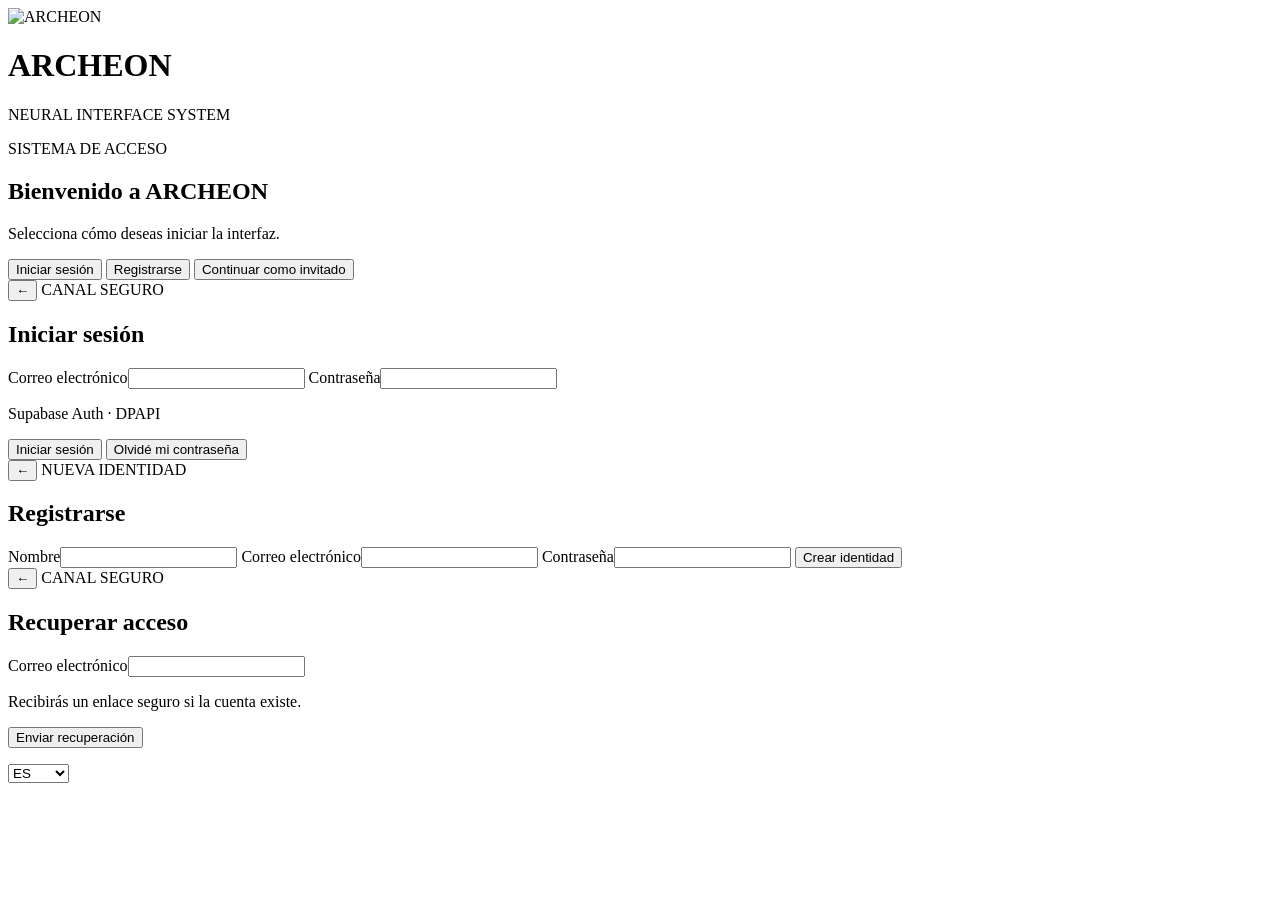
==== src/archeon/ui/index.html @ e4abab4e "feat(sync): add on-demand Supabase settings synchronization" ====
<!doctype html>
<html lang="es">
<head>
  <meta charset="utf-8">
  <meta name="viewport" content="width=device-width,initial-scale=1">
  <title>ARCHEON</title>
  <link rel="stylesheet" href="/styles.css">
</head>
<body class="state-idle auth-active">
  <div class="background-curtain" aria-hidden="true"></div>
  <video id="background-video" class="background-video" muted loop playsinline preload="metadata" hidden></video>

  <main id="auth-shell" class="auth-shell">
    <div class="auth-brand">
      <img src="/logo_asitente.png" alt="ARCHEON">
      <div><h1>ARCHEON</h1><p>NEURAL INTERFACE SYSTEM</p></div>
    </div>
    <section class="access-card" aria-live="polite">
      <div class="access-line"></div>
      <div id="auth-welcome" class="auth-view active">
        <span class="eyebrow" data-i18n="access.system">SISTEMA DE ACCESO</span>
        <h2 data-i18n="access.welcome">Bienvenido a ARCHEON</h2>
        <p class="muted" data-i18n="access.choose">Selecciona cómo deseas iniciar la interfaz.</p>
        <button class="primary" data-auth-view="login" data-i18n="access.login">Iniciar sesión</button>
        <button class="outline" data-auth-view="register" data-i18n="access.register">Registrarse</button>
        <button id="guest-button" class="ghost-action" data-i18n="access.guest">Continuar como invitado</button>
      </div>

      <form id="auth-login" class="auth-view">
        <button class="back" type="button" data-auth-view="welcome" aria-label="Volver">←</button>
        <span class="eyebrow" data-i18n="login.channel">CANAL SEGURO</span>
        <h2 data-i18n="access.login">Iniciar sesión</h2>
        <label><span data-i18n="field.email">Correo electrónico</span><input id="login-email" type="email" autocomplete="username" required></label>
        <label><span data-i18n="field.password">Contraseña</span><input id="login-password" type="password" autocomplete="current-password" required minlength="8"></label>
        <p class="provider-note"><span data-i18n="auth.dev_provider">Supabase Auth</span> · DPAPI</p>
        <button class="primary" type="submit" data-i18n="access.login">Iniciar sesión</button>
        <button class="ghost-action" type="button" data-auth-view="forgot" data-i18n="auth.forgot">Olvidé mi contraseña</button>
      </form>

      <form id="auth-register" class="auth-view">
        <button class="back" type="button" data-auth-view="welcome" aria-label="Volver">←</button>
        <span class="eyebrow" data-i18n="register.identity">NUEVA IDENTIDAD</span>
        <h2 data-i18n="access.register">Registrarse</h2>
        <label><span data-i18n="field.name">Nombre</span><input id="register-name" autocomplete="name" required maxlength="40"></label>
        <label><span data-i18n="field.email">Correo electrónico</span><input id="register-email" type="email" autocomplete="username" required></label>
        <label><span data-i18n="field.password">Contraseña</span><input id="register-password" type="password" autocomplete="new-password" required minlength="10"></label>
        <button class="primary" type="submit" data-i18n="register.create">Crear identidad</button>
      </form>
      <form id="auth-forgot" class="auth-view">
        <button class="back" type="button" data-auth-view="login" aria-label="Volver">←</button>
        <span class="eyebrow" data-i18n="login.channel">CANAL SEGURO</span>
        <h2 data-i18n="auth.recover">Recuperar acceso</h2>
        <label><span data-i18n="field.email">Correo electrónico</span><input id="forgot-email" type="email" autocomplete="email" required></label>
        <p class="provider-note" data-i18n="auth.recover_note">Recibirás un enlace seguro si la cuenta existe.</p>
        <button class="primary" type="submit" data-i18n="auth.send_recovery">Enviar recuperación</button>
      </form>
      <p id="auth-message" class="auth-message" role="status"></p>
      <select id="language-select" class="language-select" aria-label="Idioma">
        <option value="es">ES</option><option value="en">EN</option><option value="pt">PT</option><option value="fr">FR</option>
        <option value="de">DE</option><option value="it">IT</option><option value="zh">中文</option><option value="ja">日本語</option>
        <option value="ko">한국어</option><option value="ru">РУ</option><option value="ar">العربية</option><option value="hi">हिन्दी</option>
      </select>
    </section>
  </main>

  <main id="app-shell" class="app-shell" hidden>
    <header class="clock-widget"><time id="clock-time">--:--</time><span id="clock-date">---</span></header>
    <div class="top-actions">
      <span id="session-badge" class="session-badge"></span>
      <button id="ghost-button" class="icon-button" type="button" data-i18n-aria="action.ghost" aria-label="Modo Fantasma">◉</button>
      <button id="menu-button" class="icon-button" type="button" aria-label="Menú">☰</button>
    </div>

    <aside id="sidebar" class="sidebar">
      <button id="close-menu" class="close-button" aria-label="Cerrar">×</button>
      <div class="profile"><div class="profile-icon">A</div><strong id="profile-name">ARCHEON</strong><span id="profile-email"></span></div>
      <button id="voice-settings-open" class="menu-item" data-i18n="menu.voice">🎙 Voz y micrófono</button>
      <button id="music-open" class="menu-item" data-i18n="menu.music">♫ Reproductor local</button>
      <button id="launcher-open" class="menu-item">▦ Launcher</button>
      <button id="account-open" class="menu-item" data-i18n="menu.account">Cuenta y seguridad</button>
      <button id="settings-open" class="menu-item" data-i18n="menu.settings">⚙ Configuración</button>
      <button id="logout-button" class="menu-item logout" data-i18n="menu.logout">Cerrar sesión</button>
    </aside>

    <section class="visualizer" aria-label="Estado de ARCHEON">
      <div class="ring r1"></div><div class="ring r2"></div><div class="ring r3"></div>
      <div class="core"><img id="core-art" src="/logo_asitente.png" alt="Orbe ARCHEON"></div>
      <div class="amplitude" aria-hidden="true"><i></i><i></i><i></i><i></i><i></i></div>
    </section>

    <section class="status-container">
      <p id="assistant-state">IDLE</p>
      <span id="assistant-detail" data-i18n="state.ready">Sistema local preparado</span>
      <button id="voice-button" class="voice-button" disabled><span>◉</span><span data-i18n="voice.experimental">VOZ · EXPERIMENTAL (BACKEND PENDIENTE)</span></button>
    </section>

    <section class="command-console">
      <form id="command-form"><input id="command-input" maxlength="2000" autocomplete="off" data-i18n-placeholder="command.placeholder" placeholder="Escribe una orden local"><button data-i18n="command.run">Ejecutar</button></form>
      <pre id="result" aria-live="polite"></pre>
    </section>

    <dialog id="voice-settings" class="settings-dialog">
      <form id="voice-settings-form" method="dialog">
        <header><div><span class="eyebrow" data-i18n="voice.settings.eyebrow">SISTEMA DE VOZ</span><h2 data-i18n="voice.settings.title">Audio y voz</h2></div><button id="voice-settings-close" type="button" aria-label="Cerrar">×</button></header>
        <label><span data-i18n="voice.settings.profile">Perfil</span><select id="voice-profile"></select></label>
        <label><span data-i18n="voice.settings.microphone">Micrófono WASAPI compartido</span><select id="voice-input"></select></label>
        <label><span data-i18n="voice.settings.tts_voice">Voz de respuesta</span><select id="voice-tts"></select></label>
        <label><span data-i18n="voice.settings.output">Salida TTS</span><select id="voice-output"></select></label>
        <label><span data-i18n="voice.settings.rate">Velocidad</span><input id="voice-rate" type="range" min="-10" max="10" value="0"></label>
        <label><span data-i18n="voice.settings.volume">Volumen</span><input id="voice-volume" type="range" min="0" max="100" value="100"></label>
        <label class="check-row"><input id="voice-barge" type="checkbox"><span data-i18n="voice.settings.barge">Permitir interrupción mientras habla</span></label>
        <p id="voice-model-detail" class="provider-note"></p>
        <button id="voice-settings-preview" class="outline" type="button" data-i18n="voice.settings.preview">Probar voz</button>
        <button id="voice-settings-save" class="primary" type="button" data-i18n="voice.settings.save">Guardar configuración</button>
      </form>
    </dialog>

    <dialog id="account-dialog" class="settings-dialog settings-main">
      <form method="dialog">
        <header><div><span class="eyebrow">SUPABASE AUTH</span><h2 data-i18n="account.title">Cuenta y seguridad</h2></div><button id="account-close" type="button" aria-label="Cerrar">×</button></header>
        <p id="account-current-email" class="provider-note"></p>
        <div class="settings-grid">
          <label><span data-i18n="account.new_email">Nuevo correo</span><input id="account-email" type="email" autocomplete="email"></label>
          <button id="account-change-email" class="outline" type="button" data-i18n="account.change_email">Cambiar correo</button>
          <label><span data-i18n="account.security_code">Código de seguridad</span><input id="account-nonce" inputmode="numeric" autocomplete="one-time-code" maxlength="10"></label>
          <button id="account-send-nonce" class="outline" type="button" data-i18n="account.send_code">Enviar código</button>
          <label><span data-i18n="account.new_password">Nueva contraseña</span><input id="account-password" type="password" autocomplete="new-password" minlength="10"></label>
          <button id="account-change-password" class="outline" type="button" data-i18n="account.change_password">Cambiar contraseña</button>
        </div>
        <p class="provider-note" data-i18n="account.dpapi_note">La sesión se cifra con DPAPI para este usuario de Windows. La contraseña no se almacena.</p>
        <button id="account-logout-others" class="ghost-action" type="button" data-i18n="account.logout_others">Cerrar otras sesiones</button>
        <section class="mfa-panel">
          <strong data-i18n="account.mfa">MFA / 2FA</strong>
          <p id="mfa-status" class="provider-note"></p>
          <button id="mfa-enroll" class="outline" type="button" data-i18n="account.mfa_enroll">Configurar aplicación autenticadora</button>
          <img id="mfa-qr" hidden alt="Código QR MFA">
          <code id="mfa-secret"></code>
          <div class="mfa-verify" hidden><input id="mfa-code" inputmode="numeric" autocomplete="one-time-code" maxlength="8" placeholder="000000"><button id="mfa-verify" class="primary" type="button" data-i18n="account.mfa_verify">Activar 2FA</button></div>
        </section>
        <details><summary data-i18n="account.danger">Zona de peligro</summary><label><span data-i18n="account.delete_confirm">Escribe DELETE para eliminar la cuenta</span><input id="account-delete-confirm" autocomplete="off"></label><button id="account-delete" class="menu-item logout" type="button" data-i18n="account.delete">Eliminar cuenta permanentemente</button></details>
        <p id="account-message" class="auth-message" role="status"></p>
      </form>
    </dialog>

    <dialog id="launcher-dialog" class="settings-dialog launcher-dialog">
      <form method="dialog"><header><div><span class="eyebrow">LAUNCHER</span><h2>Apps y juegos</h2></div><button id="launcher-close" type="button" aria-label="Cerrar">×</button></header>
        <div class="launcher-tabs"><button type="button" data-launcher-category="all">Todo</button><button type="button" data-launcher-category="app">Apps</button><button type="button" data-launcher-category="game">Juegos</button><button type="button" data-launcher-category="favorites">Favoritos</button><button type="button" data-launcher-category="recent">Recientes</button></div>
        <input id="launcher-search" type="search" placeholder="Buscar sin volver a escanear">
        <div id="launcher-list" class="launcher-list"></div><p id="launcher-message" class="auth-message"></p>
      </form>
    </dialog>

    <dialog id="settings-dialog" class="settings-dialog settings-main">
      <form method="dialog">
        <header><div><span class="eyebrow" data-i18n="settings.eyebrow">PREFERENCIAS</span><h2 data-i18n="settings.title">Configuración</h2></div><button id="settings-close" type="button" aria-label="Cerrar">×</button></header>
        <div class="settings-grid">
          <label><span data-i18n="settings.interface_language">Idioma de la interfaz</span><select id="settings-interface-language"></select></label>
          <label><span data-i18n="settings.conversation_language">Idioma de conversación</span><select id="settings-conversation-language"></select></label>
          <label><span data-i18n="settings.theme">Tema</span><select id="settings-theme"><option value="system">Sistema</option><option value="dark">Oscuro</option><option value="light">Claro</option></select></label>
          <label><span data-i18n="settings.wake_name">Nombre de activación</span><input id="settings-wake-name" maxlength="24"></label>
          <label><span>Fondo</span><select id="settings-background-type"><option value="default">Predeterminado</option><option value="image">Imagen</option><option value="video">Video</option></select></label>
          <label><span>Ajuste del fondo</span><select id="settings-background-fit"><option value="cover">Cubrir</option><option value="contain">Contener</option><option value="fill">Estirar</option></select></label>
          <label><span>Desenfoque</span><input id="settings-background-blur" type="range" min="0" max="30"></label>
          <label><span>Opacidad</span><input id="settings-background-opacity" type="range" min="10" max="100"></label>
          <label><span>Escala UI</span><input id="settings-ui-scale" type="range" min="80" max="130"></label>
          <label><span>Escala de texto</span><input id="settings-text-scale" type="range" min="80" max="150"></label>
        </div>
        <div class="settings-actions"><button id="settings-choose-image" class="outline" type="button">Elegir imagen</button><button id="settings-choose-video" class="outline" type="button">Elegir video</button><button id="settings-choose-logo" class="outline" type="button">Elegir logo</button><button id="settings-clear-visuals" class="ghost-action" type="button">Restablecer visuales</button></div>
        <label class="check-row"><input id="settings-context-language" type="checkbox"><span data-i18n="settings.context_language">Responder según el idioma del contexto</span></label>
        <label class="check-row"><input id="settings-wake-enabled" type="checkbox"><span data-i18n="settings.wake_enabled">Activación local por voz</span></label>
        <label class="check-row"><input id="settings-startup-sound" type="checkbox"><span data-i18n="settings.startup_sound">Sonido al iniciar</span></label>
        <label class="check-row"><input id="settings-reduced-motion" type="checkbox"><span>Reducir movimiento</span></label>
        <label class="check-row"><input id="settings-high-contrast" type="checkbox"><span>Alto contraste</span></label>
        <label class="check-row"><input id="settings-clock-visible" type="checkbox"><span>Mostrar reloj</span></label>
        <label class="check-row"><input id="settings-clock-24h" type="checkbox"><span>Formato de 24 horas</span></label>
        <label class="check-row"><input id="settings-clock-seconds" type="checkbox"><span>Mostrar segundos</span></label>
        <label class="check-row"><input id="settings-clock-date" type="checkbox"><span>Mostrar fecha</span></label>
        <label class="check-row"><input id="settings-cloud" type="checkbox"><span data-i18n="settings.cloud">Permitir procesamiento cloud</span></label>
        <label class="check-row"><input id="settings-sync-enabled" type="checkbox"><span>Sincronizar preferencias con mi cuenta</span></label>
        <button id="settings-sync-now" class="outline" type="button">Sincronizar ahora</button>
        <p id="settings-sync-status" class="provider-note" role="status"></p>
        <p class="provider-note" data-i18n="settings.cloud_note">Las capturas permanecen bloqueadas para cloud mediante un permiso independiente.</p>
        <p id="settings-message" class="auth-message" role="status"></p>
        <button id="settings-save" class="primary" type="button" data-i18n="settings.save">Guardar cambios</button>
      </form>
    </dialog>

    <section id="music-panel" class="music-widget">
      <div class="track-copy"><strong id="track-title" data-i18n="music.none">Sin reproducción activa</strong><span id="track-artist"></span></div>
      <div class="media-controls"><button id="music-previous" aria-label="Anterior">‹</button><button id="music-play" aria-label="Reproducir">▶</button><button id="music-pause" aria-label="Pausar">Ⅱ</button><button id="music-next" aria-label="Siguiente">›</button><button id="music-stop" aria-label="Detener">■</button></div>
      <div class="media-sliders"><input id="music-seek" type="range" min="0" max="1" value="0" aria-label="Posición"><input id="music-volume" type="range" min="0" max="100" value="70" aria-label="Volumen"></div>
    </section>
  </main>

  <script src="/runtime-config.js"></script>
  <script src="/app.js"></script>
</body>
</html>
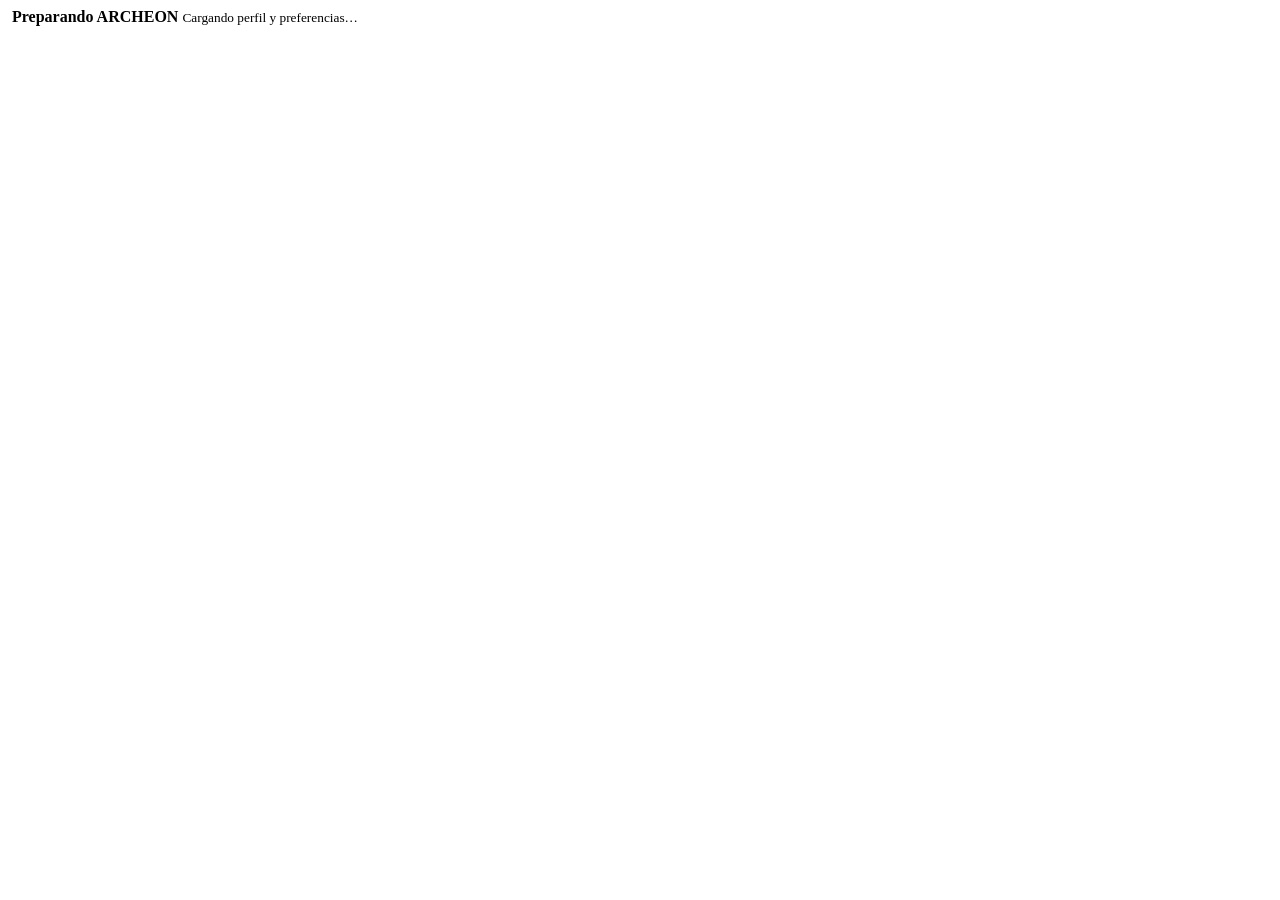
==== commit b7016f4d: "feat: consolidate ARCHEON desktop and Android mobile port" ====
--- a/src/archeon/ui/index.html
+++ b/src/archeon/ui/index.html
@@ -5,12 +5,20 @@
   <meta name="viewport" content="width=device-width,initial-scale=1">
   <title>ARCHEON</title>
   <link rel="stylesheet" href="/styles.css">
+  <link rel="stylesheet" href="/polish.css">
 </head>
-<body class="state-idle auth-active">
+<body class="state-idle auth-active" data-performance="eco" data-idle-animation="false">
   <div class="background-curtain" aria-hidden="true"></div>
   <video id="background-video" class="background-video" muted loop playsinline preload="metadata" hidden></video>
 
-  <main id="auth-shell" class="auth-shell">
+  <main id="boot-shell" class="boot-shell" aria-live="polite">
+    <img src="/logo_asitente.png" alt="">
+    <span class="boot-spinner" aria-hidden="true"></span>
+    <strong data-i18n="boot.preparing">Preparando ARCHEON</strong>
+    <small data-i18n="boot.loading">Cargando perfil y preferencias…</small>
+  </main>
+
+  <main id="auth-shell" class="auth-shell" hidden>
     <div class="auth-brand">
       <img src="/logo_asitente.png" alt="ARCHEON">
       <div><h1>ARCHEON</h1><p>NEURAL INTERFACE SYSTEM</p></div>
@@ -28,13 +36,23 @@
 
       <form id="auth-login" class="auth-view">
         <button class="back" type="button" data-auth-view="welcome" aria-label="Volver">←</button>
-        <span class="eyebrow" data-i18n="login.channel">CANAL SEGURO</span>
+        <span class="eyebrow"><span data-i18n="login.channel">CANAL SEGURO</span> · 1/2</span>
         <h2 data-i18n="access.login">Iniciar sesión</h2>
         <label><span data-i18n="field.email">Correo electrónico</span><input id="login-email" type="email" autocomplete="username" required></label>
-        <label><span data-i18n="field.password">Contraseña</span><input id="login-password" type="password" autocomplete="current-password" required minlength="8"></label>
+        <label><span data-i18n="field.password">Contraseña</span><span class="password-field"><input id="login-password" type="password" autocomplete="current-password" required minlength="8"><button class="password-toggle" type="button" data-password-target="login-password" aria-label="Mostrar contraseña" title="Mostrar contraseña">◉</button></span></label>
         <p class="provider-note"><span data-i18n="auth.dev_provider">Supabase Auth</span> · DPAPI</p>
         <button class="primary" type="submit" data-i18n="access.login">Iniciar sesión</button>
         <button class="ghost-action" type="button" data-auth-view="forgot" data-i18n="auth.forgot">Olvidé mi contraseña</button>
+        <button class="ghost-action" type="button" data-auth-view="verify" data-i18n="verify.title">Verifica tu cuenta</button>
+      </form>
+
+      <form id="auth-mfa" class="auth-view">
+        <button class="back" type="button" data-auth-view="login" aria-label="Volver">←</button>
+        <span class="eyebrow">DOBLE FACTOR</span>
+        <h2>Confirma el inicio de sesión</h2>
+        <p class="provider-note">Escribe el código de 6 dígitos de tu aplicación autenticadora.</p>
+        <label><span>Código de seguridad</span><input id="login-mfa-code" class="verification-code" inputmode="numeric" autocomplete="one-time-code" pattern="[0-9]{6}" minlength="6" maxlength="6" required></label>
+        <button class="primary" type="submit">Verificar e iniciar sesión</button>
       </form>
 
       <form id="auth-register" class="auth-view">
@@ -43,16 +61,39 @@
         <h2 data-i18n="access.register">Registrarse</h2>
         <label><span data-i18n="field.name">Nombre</span><input id="register-name" autocomplete="name" required maxlength="40"></label>
         <label><span data-i18n="field.email">Correo electrónico</span><input id="register-email" type="email" autocomplete="username" required></label>
-        <label><span data-i18n="field.password">Contraseña</span><input id="register-password" type="password" autocomplete="new-password" required minlength="10"></label>
+        <label><span data-i18n="field.password">Contraseña</span><span class="password-field"><input id="register-password" type="password" autocomplete="new-password" required minlength="10"><button class="password-toggle" type="button" data-password-target="register-password" aria-label="Mostrar contraseña" title="Mostrar contraseña">◉</button></span></label>
+        <label><span data-i18n="field.confirm_password">Repite la contraseña</span><span class="password-field"><input id="register-password-confirm" type="password" autocomplete="new-password" required minlength="10"><button class="password-toggle" type="button" data-password-target="register-password-confirm" aria-label="Mostrar contraseña" title="Mostrar contraseña">◉</button></span></label>
         <button class="primary" type="submit" data-i18n="register.create">Crear identidad</button>
+      </form>
+      <form id="auth-verify" class="auth-view">
+        <button class="back" type="button" data-auth-view="login" aria-label="Volver">←</button>
+        <span class="eyebrow"><span data-i18n="verify.secure_code">CÓDIGO SEGURO</span> · 2/2</span>
+        <h2 data-i18n="verify.title">Verifica tu cuenta</h2>
+        <p class="provider-note" data-i18n="verify.note">Escribe el código de 8 dígitos enviado por ARCHEON.</p>
+        <label><span data-i18n="field.email">Correo electrónico</span><input id="verify-email" type="email" autocomplete="email" required></label>
+        <label><span data-i18n="verify.code">Código de verificación</span><input id="verify-code" class="verification-code" inputmode="numeric" autocomplete="one-time-code" pattern="[0-9]{8}" minlength="8" maxlength="8" required></label>
+        <button class="primary" type="submit" data-i18n="verify.submit">Verificar y continuar</button>
+        <button id="verify-resend" class="ghost-action" type="button" data-i18n="verify.resend">Reenviar código</button>
       </form>
       <form id="auth-forgot" class="auth-view">
         <button class="back" type="button" data-auth-view="login" aria-label="Volver">←</button>
         <span class="eyebrow" data-i18n="login.channel">CANAL SEGURO</span>
         <h2 data-i18n="auth.recover">Recuperar acceso</h2>
         <label><span data-i18n="field.email">Correo electrónico</span><input id="forgot-email" type="email" autocomplete="email" required></label>
-        <p class="provider-note" data-i18n="auth.recover_note">Recibirás un enlace seguro si la cuenta existe.</p>
+        <p class="provider-note" data-i18n="auth.recover_note">Recibirás un código de 8 dígitos si la cuenta existe.</p>
         <button class="primary" type="submit" data-i18n="auth.send_recovery">Enviar recuperación</button>
+        <button class="ghost-action" type="button" data-auth-view="reset" data-i18n="auth.have_recovery_code">Ya tengo un código</button>
+      </form>
+      <form id="auth-reset" class="auth-view">
+        <button class="back" type="button" data-auth-view="login" aria-label="Volver">←</button>
+        <span class="eyebrow" data-i18n="verify.secure_code">CÓDIGO SEGURO</span>
+        <h2 data-i18n="auth.reset_title">Crea una contraseña nueva</h2>
+        <p class="provider-note" data-i18n="auth.reset_note">Introduce el código de 8 dígitos enviado a tu correo.</p>
+        <label><span data-i18n="field.email">Correo electrónico</span><input id="reset-email" type="email" autocomplete="email" required></label>
+        <label><span data-i18n="verify.code">Código de verificación</span><input id="reset-code" class="verification-code" inputmode="numeric" autocomplete="one-time-code" pattern="[0-9]{8}" minlength="8" maxlength="8" required></label>
+        <label><span data-i18n="account.new_password">Nueva contraseña</span><span class="password-field"><input id="reset-password" type="password" autocomplete="new-password" required minlength="10"><button class="password-toggle" type="button" data-password-target="reset-password" aria-label="Mostrar contraseña" title="Mostrar contraseña">◉</button></span></label>
+        <label><span data-i18n="field.confirm_password">Repite la contraseña</span><span class="password-field"><input id="reset-password-confirm" type="password" autocomplete="new-password" required minlength="10"><button class="password-toggle" type="button" data-password-target="reset-password-confirm" aria-label="Mostrar contraseña" title="Mostrar contraseña">◉</button></span></label>
+        <button class="primary" type="submit" data-i18n="auth.reset_submit">Actualizar contraseña</button>
       </form>
       <p id="auth-message" class="auth-message" role="status"></p>
       <select id="language-select" class="language-select" aria-label="Idioma">
@@ -64,11 +105,12 @@
   </main>
 
   <main id="app-shell" class="app-shell" hidden>
-    <header class="clock-widget"><time id="clock-time">--:--</time><span id="clock-date">---</span></header>
+    <header class="clock-widget" data-layout-key="clock"><time id="clock-time">--:--</time><span id="clock-date">---</span></header>
     <div class="top-actions">
-      <span id="session-badge" class="session-badge"></span>
-      <button id="ghost-button" class="icon-button" type="button" data-i18n-aria="action.ghost" aria-label="Modo Fantasma">◉</button>
-      <button id="menu-button" class="icon-button" type="button" aria-label="Menú">☰</button>
+      <span id="session-badge" class="session-badge" data-layout-key="session_badge"></span>
+      <button id="command-toggle" class="icon-button" data-layout-key="command_toggle" type="button" aria-label="Ocultar barra de comandos" title="Ocultar barra de comandos">⌨</button>
+      <button id="ghost-button" class="icon-button" data-layout-key="ghost_toggle" type="button" data-i18n-aria="action.ghost" aria-label="Modo Fantasma">◉</button>
+      <button id="menu-button" class="icon-button" data-layout-key="menu_toggle" type="button" aria-label="Menú"><svg viewBox="0 0 24 24" aria-hidden="true"><path d="M4 7h16M4 12h16M4 17h16"/></svg></button>
     </div>
 
     <aside id="sidebar" class="sidebar">
@@ -76,41 +118,92 @@
       <div class="profile"><div class="profile-icon">A</div><strong id="profile-name">ARCHEON</strong><span id="profile-email"></span></div>
       <button id="voice-settings-open" class="menu-item" data-i18n="menu.voice">🎙 Voz y micrófono</button>
       <button id="music-open" class="menu-item" data-i18n="menu.music">♫ Reproductor local</button>
+      <button id="cloud-open" class="menu-item account-only">☁ ARCHEON Cloud</button>
       <button id="launcher-open" class="menu-item">▦ Launcher</button>
       <button id="account-open" class="menu-item" data-i18n="menu.account">Cuenta y seguridad</button>
       <button id="settings-open" class="menu-item" data-i18n="menu.settings">⚙ Configuración</button>
+      <section id="guest-account-cta" class="guest-account-cta" hidden><strong>Guarda tu experiencia</strong><p>Inicia sesión para sincronizar preferencias y favoritos. Los cambios de invitado permanecen en este dispositivo.</p><button id="guest-login" class="outline" type="button">Iniciar sesión</button><button id="guest-register" class="ghost-action" type="button">Crear cuenta</button></section>
       <button id="logout-button" class="menu-item logout" data-i18n="menu.logout">Cerrar sesión</button>
     </aside>
 
-    <section class="visualizer" aria-label="Estado de ARCHEON">
-      <div class="ring r1"></div><div class="ring r2"></div><div class="ring r3"></div>
-      <div class="core"><img id="core-art" src="/logo_asitente.png" alt="Orbe ARCHEON"></div>
+    <section class="visualizer" data-layout-key="orb" aria-label="Estado de ARCHEON">
+      <div class="ring r1" aria-hidden="true"></div><div class="ring r2" aria-hidden="true"></div><div class="ring r3" aria-hidden="true"></div>
+      <button id="orb-launcher" class="core" type="button" aria-label="Abrir Launcher" title="Abrir Launcher"><img id="core-art" src="/logo_asitente.png" alt="Orbe ARCHEON"><video id="core-logo-video" muted loop playsinline hidden></video></button>
       <div class="amplitude" aria-hidden="true"><i></i><i></i><i></i><i></i><i></i></div>
     </section>
 
     <section class="status-container">
-      <p id="assistant-state">IDLE</p>
-      <span id="assistant-detail" data-i18n="state.ready">Sistema local preparado</span>
-      <button id="voice-button" class="voice-button" disabled><span>◉</span><span data-i18n="voice.experimental">VOZ · EXPERIMENTAL (BACKEND PENDIENTE)</span></button>
+      <p id="assistant-state" data-layout-key="assistant_name">IDLE</p>
+      <span id="assistant-detail" data-layout-key="assistant_detail" data-i18n="state.ready">Sistema local preparado</span>
+      <button id="voice-button" class="voice-button" data-layout-key="voice_button" disabled title="Micrófono no disponible"><span class="voice-status-dot" aria-hidden="true"></span><span class="sr-only">Micrófono no disponible</span></button>
+    </section>
+    <section id="notifications" class="notifications" aria-live="polite" aria-atomic="true"></section>
+
+    <section id="agent-control" class="agent-control" aria-live="polite" hidden>
+      <button id="agent-collapse" class="agent-collapse" type="button" aria-label="Contraer control de ARCHI">ARCHI · Control <span>⌃</span></button>
+      <div id="agent-control-body">
+        <strong id="agent-goal"></strong><span id="agent-step"></span>
+        <div id="agent-visual" class="agent-visual" hidden><img id="agent-preview" alt="Vista local de la aplicación que ARCHI está manejando"><dl><dt>Aplicación</dt><dd id="agent-app">—</dd><dt>Objetivo</dt><dd id="agent-target">—</dd><dt>Método</dt><dd id="agent-method">—</dd><dt>Resultado</dt><dd id="agent-result">—</dd></dl></div>
+        <div><button id="agent-pause" type="button">Pausa</button><button id="agent-stop" type="button">Detener</button></div>
+      </div>
+    </section>
+
+    <section id="music-panel" class="music-widget" data-layout-key="music" aria-label="Reproductor" aria-hidden="true">
+      <div class="track-copy"><strong id="track-title" data-i18n="music.none">Sin reproducción activa</strong><span id="track-artist"></span><small id="track-album"></small></div>
+      <div class="media-controls"><button id="music-choose" aria-label="Elegir música" title="Elegir música">＋</button><button id="music-previous" aria-label="Anterior">‹</button><button id="music-play" aria-label="Reproducir">▶</button><button id="music-pause" aria-label="Pausar">Ⅱ</button><button id="music-next" aria-label="Siguiente">›</button><button id="music-stop" aria-label="Detener">■</button></div>
+      <div class="media-sliders"><input id="music-seek" type="range" min="0" max="1" value="0" aria-label="Posición"><input id="music-volume" type="range" min="0" max="100" value="70" aria-label="Volumen"></div>
     </section>
 
     <section class="command-console">
-      <form id="command-form"><input id="command-input" maxlength="2000" autocomplete="off" data-i18n-placeholder="command.placeholder" placeholder="Escribe una orden local"><button data-i18n="command.run">Ejecutar</button></form>
-      <pre id="result" aria-live="polite"></pre>
+      <div id="conversation-stack" class="conversation-stack" data-layout-key="conversation">
+        <section id="context-reply" class="context-reply" aria-live="polite" hidden><div><span>Tú</span><p id="context-user"></p></div><div><span>ARCHEON</span><div id="result" class="message-result"></div></div></section>
+        <div id="artifact-previews" class="artifact-previews" aria-live="polite"></div>
+      </div>
+      <div id="command-stack" class="command-stack" data-layout-key="command">
+        <div id="attachment-previews" class="attachment-previews" aria-live="polite"></div>
+        <form id="command-form" class="archeon-input">
+          <button id="attachment-button" class="attachment-button" type="button" aria-label="Adjuntar" title="Adjuntar">＋</button>
+          <textarea id="command-input" rows="1" maxlength="2000" autocomplete="off" data-i18n-placeholder="command.placeholder" placeholder="Escribe una orden local"></textarea>
+          <button id="command-dictate" class="dictation-button" type="button" aria-label="Dictar sin enviar" title="Dictar sin enviar"><span aria-hidden="true">🎙</span></button>
+          <button id="command-submit" type="submit" aria-label="Ejecutar"><span aria-hidden="true">➤</span><span class="sr-only" data-i18n="command.run">Ejecutar</span></button>
+          <input id="attachment-files" type="file" multiple hidden>
+          <input id="attachment-folder" type="file" webkitdirectory directory multiple hidden>
+        </form>
+        <div id="attachment-menu" class="attachment-menu" hidden><button id="attachment-file-open" type="button">Archivo / imagen</button><button id="attachment-folder-open" type="button">Carpeta</button></div>
+      </div>
+    </section>
+
+    <section id="layout-editor" class="layout-editor" aria-label="Editor de interfaz" hidden>
+      <div class="layout-editor-head"><strong data-i18n="layout.title">Editar interfaz</strong><button id="layout-editor-close" type="button" aria-label="Salir sin guardar">×</button></div>
+      <label><span data-i18n="layout.element">Elemento</span><select id="layout-editor-element"><option value="clock">Reloj y fecha</option><option value="session_badge">Sesión / Invitado</option><option value="command_toggle">Botón de teclado</option><option value="ghost_toggle">Botón de modo radial</option><option value="menu_toggle">Menú principal</option><option value="orb">Orbe y logo</option><option value="assistant_name">Nombre y estado</option><option value="assistant_detail">Descripción del estado</option><option value="voice_button">Activación manual del micrófono</option><option value="conversation">Mensajes y respuestas</option><option value="command">Barra de mensajes</option><option value="music">Reproductor</option></select></label>
+      <div class="layout-editor-options"><label><span data-i18n="layout.color">Color</span><input id="layout-editor-color" type="color" value="#00f3ff"></label><label class="check-row"><input id="layout-editor-visible" type="checkbox" checked><span data-i18n="layout.visible">Visible</span></label></div>
+      <label id="layout-editor-background-row" hidden><span>Fondo del panel</span><input id="layout-editor-background" type="color" value="#0c1217"></label>
+      <label id="layout-editor-text-row" hidden><span>Color del texto</span><input id="layout-editor-text" type="color" value="#e5f7fa"></label>
+      <label id="layout-editor-style-row" hidden><span>Estilo de mensajes</span><select id="layout-editor-style"><option value="card">Tarjeta</option><option value="compact">Compacto</option><option value="bubbles">Burbujas</option></select></label>
+      <div id="layout-editor-chat-image-row" class="layout-editor-chat-image" hidden><button id="layout-editor-chat-image" class="ghost-action" type="button">Elegir imagen del chat</button><button id="layout-editor-chat-clear" class="ghost-action" type="button">Quitar imagen</button></div>
+      <label><span>Tamaño <output id="layout-editor-scale-value">100%</output></span><input id="layout-editor-scale" type="range" min="50" max="180" value="100"></label>
+      <label id="layout-editor-width-row" hidden><span>Ancho <output id="layout-editor-width-value">70%</output></span><input id="layout-editor-width" type="range" min="35" max="100" value="70"></label>
+      <p id="layout-editor-help" data-i18n="layout.help">Arrastra el elemento seleccionado para moverlo. Los cambios son solo una vista previa hasta que los guardes.</p>
+      <div class="layout-editor-actions"><button id="layout-editor-reset" class="ghost-action" type="button" data-i18n="layout.reset">Restablecer</button><button id="layout-editor-save" class="primary" type="button" data-i18n="layout.save">Guardar</button></div>
     </section>
 
     <dialog id="voice-settings" class="settings-dialog">
       <form id="voice-settings-form" method="dialog">
         <header><div><span class="eyebrow" data-i18n="voice.settings.eyebrow">SISTEMA DE VOZ</span><h2 data-i18n="voice.settings.title">Audio y voz</h2></div><button id="voice-settings-close" type="button" aria-label="Cerrar">×</button></header>
-        <label><span data-i18n="voice.settings.profile">Perfil</span><select id="voice-profile"></select></label>
-        <label><span data-i18n="voice.settings.microphone">Micrófono WASAPI compartido</span><select id="voice-input"></select></label>
-        <label><span data-i18n="voice.settings.tts_voice">Voz de respuesta</span><select id="voice-tts"></select></label>
-        <label><span data-i18n="voice.settings.output">Salida TTS</span><select id="voice-output"></select></label>
-        <label><span data-i18n="voice.settings.rate">Velocidad</span><input id="voice-rate" type="range" min="-10" max="10" value="0"></label>
-        <label><span data-i18n="voice.settings.volume">Volumen</span><input id="voice-volume" type="range" min="0" max="100" value="100"></label>
-        <label class="check-row"><input id="voice-barge" type="checkbox"><span data-i18n="voice.settings.barge">Permitir interrupción mientras habla</span></label>
+        <fieldset class="settings-group"><legend data-i18n="voice.audio_input">Entrada de audio</legend><label><span data-i18n="voice.settings.microphone">Micrófono WASAPI compartido</span><select id="voice-input"></select></label><button id="voice-input-test" class="outline" type="button" data-i18n="voice.test_microphone">Probar micrófono</button><progress id="voice-input-level" max="1" value="0"></progress><p id="voice-input-test-status" class="provider-note" role="status"></p></fieldset>
+        <fieldset class="settings-group"><legend data-i18n="voice.audio_output">Salida de audio</legend><label><span data-i18n="voice.settings.output">Salida TTS</span><select id="voice-output"></select></label><label><span data-i18n="voice.preview_phrase">Frase de preescucha</span><input id="voice-preview-text" maxlength="240" data-i18n-value="voice.settings.preview_text" value="Hola, soy ARCHEON. Esta es una prueba de mi voz."></label><button id="voice-settings-preview" class="outline" type="button" data-i18n="voice.preview_current">Preescuchar voz y tono actuales</button><p id="voice-preview-status" class="provider-note" role="status"></p></fieldset>
+        <fieldset class="settings-group"><legend data-i18n="voice.group">Voz</legend><label><span data-i18n="voice.settings.profile">Perfil de reconocimiento</span><select id="voice-profile"></select></label><label><span data-i18n="voice.settings.tts_voice">Voz instalada</span><select id="voice-tts"></select></label><label><span data-i18n="voice.style">Estilo de voz</span><select id="voice-style"><option value="natural" data-i18n="voice.style.natural">Natural</option><option value="deep" data-i18n="voice.style.deep">Grave</option><option value="technological" data-i18n="voice.style.technological">Tecnológica</option><option value="warm" data-i18n="voice.style.warm">Cálida</option><option value="professional" data-i18n="voice.style.professional">Profesional</option><option value="energetic" data-i18n="voice.style.energetic">Enérgica</option><option value="calm" data-i18n="voice.style.calm">Calmada</option><option value="cinematic" data-i18n="voice.style.cinematic">Cinematográfica</option><option value="custom" data-i18n="voice.style.custom">Personalizada</option></select></label><label><span data-i18n="voice.settings.rate">Velocidad</span><input id="voice-rate" type="range" min="-10" max="10" value="0"></label><label><span data-i18n="voice.settings.volume">Volumen</span><input id="voice-volume" type="range" min="0" max="100" value="100"></label><label class="check-row"><input id="voice-barge" type="checkbox"><span data-i18n="voice.settings.barge">Permitir interrupción mientras habla</span></label><p class="provider-note" data-i18n="voice.preview_note">La preescucha usa los valores seleccionados aunque todavía no hayas guardado. ARCHEON solo ofrece voces instaladas o licenciadas.</p></fieldset>
+        <fieldset class="settings-group"><legend data-i18n="voice.authorized">Voces autorizadas</legend>
+          <label class="check-row"><input id="speaker-verification-enabled" type="checkbox"><span data-i18n="voice.authorized_only">Activar ARCHEON solo cuando reconozca una voz autorizada</span></label>
+          <div class="speaker-enrollment"><label><span data-i18n="voice.person_name">Nombre de la persona</span><input id="speaker-profile-name" maxlength="48" data-i18n-placeholder="voice.my_voice" placeholder="Mi voz"></label><button id="speaker-enroll" class="outline" type="button" data-i18n="voice.add_voice">Añadir voz</button></div>
+          <div id="speaker-profiles" class="speaker-profiles" aria-live="polite"></div>
+          <label><span data-i18n="voice.other_voice">Si escucha otra voz</span><select id="speaker-rejection-feedback"><option value="silent" data-i18n="voice.ignore_silent">Ignorar en silencio</option><option value="visual" data-i18n="voice.visual_notice">Mostrar aviso local</option></select></label>
+          <p id="speaker-enrollment-status" class="provider-note" role="status" data-i18n="voice.enroll_note">Se necesitan tres frases. Las muestras se descartan y solo se guarda una firma acústica cifrada.</p>
+          <p class="provider-note" data-i18n="voice.security_note">Esta protección reduce activaciones accidentales, pero no sustituye las confirmaciones para acciones sensibles.</p>
+        </fieldset>
         <p id="voice-model-detail" class="provider-note"></p>
-        <button id="voice-settings-preview" class="outline" type="button" data-i18n="voice.settings.preview">Probar voz</button>
+        <p id="wake-status-detail" class="provider-note" role="status"></p>
+        <details class="wake-diagnostics"><summary>Diagnóstico avanzado de Wake Word</summary><dl><dt>Stream</dt><dd id="wake-diag-stream">—</dd><dt>Frames</dt><dd id="wake-diag-frames">0</dd><dt>Worker</dt><dd id="wake-diag-detector">—</dd><dt>Motor local</dt><dd id="wake-diag-backend">—</dd><dt>Dispositivo</dt><dd id="wake-diag-device">—</dd><dt>Sample rate</dt><dd id="wake-diag-rate">—</dd><dt>Último error</dt><dd id="wake-diag-error">—</dd><dt>Último candidato</dt><dd id="wake-diag-candidate">—</dd><dt>Última activación</dt><dd id="wake-diag-activation">—</dd></dl><label><span>Nivel de entrada Wake</span><progress id="wake-diag-level" max="1" value="0"></progress></label><p class="provider-note">El candidato se conserva solo en memoria para diagnóstico; ARCHEON no guarda el audio ni expone sus componentes internos.</p></details>
         <button id="voice-settings-save" class="primary" type="button" data-i18n="voice.settings.save">Guardar configuración</button>
       </form>
     </dialog>
@@ -145,54 +238,243 @@
     <dialog id="launcher-dialog" class="settings-dialog launcher-dialog">
       <form method="dialog"><header><div><span class="eyebrow">LAUNCHER</span><h2>Apps y juegos</h2></div><button id="launcher-close" type="button" aria-label="Cerrar">×</button></header>
         <div class="launcher-tabs"><button type="button" data-launcher-category="all">Todo</button><button type="button" data-launcher-category="app">Apps</button><button type="button" data-launcher-category="game">Juegos</button><button type="button" data-launcher-category="favorites">Favoritos</button><button type="button" data-launcher-category="recent">Recientes</button></div>
-        <input id="launcher-search" type="search" placeholder="Buscar sin volver a escanear">
+        <div class="launcher-tools"><input id="launcher-search" type="search" placeholder="Buscar sin volver a escanear"><button id="launcher-add" class="outline" type="button">＋ Añadir atajo</button></div>
         <div id="launcher-list" class="launcher-list"></div><p id="launcher-message" class="auth-message"></p>
       </form>
     </dialog>
 
+    <dialog id="cloud-dialog" class="settings-dialog cloud-dialog">
+      <form method="dialog">
+        <header><div><span class="eyebrow">ARCHEON CLOUD</span><h2>Mis archivos y dispositivos</h2></div><button id="cloud-close" type="button" aria-label="Cerrar">×</button></header>
+        <p class="provider-note">Contenido privado de tu cuenta. Los archivos se verifican con SHA-256 y no usan enlaces públicos permanentes.</p>
+        <div class="cloud-toolbar"><label class="outline cloud-upload">＋ Subir archivo<input id="cloud-file-input" type="file" hidden></label><button id="cloud-refresh" class="ghost-action" type="button">Actualizar</button></div>
+        <section class="cloud-section"><div class="cloud-section-title"><strong>Archivos</strong><span id="cloud-file-count">—</span></div><div id="cloud-files" class="cloud-list" aria-live="polite"></div></section>
+        <section class="cloud-section"><div class="cloud-section-title"><strong>Mis dispositivos</strong><span id="cloud-device-count">—</span></div><div id="cloud-devices" class="cloud-list" aria-live="polite"></div></section>
+        <p id="cloud-message" class="auth-message" role="status"></p>
+      </form>
+    </dialog>
+
+    <dialog id="youtube-player-dialog" class="official-media-dialog" aria-label="Reproductor oficial de YouTube">
+      <header><div><span class="eyebrow">YOUTUBE · REPRODUCTOR OFICIAL</span><strong id="youtube-player-title">Contenido visual</strong></div><button id="youtube-player-close" type="button" aria-label="Cerrar reproductor">×</button></header>
+      <div id="youtube-player" class="official-youtube-player"></div>
+      <p>La reproducción usa el reproductor visible oficial de YouTube. ARCHEON no extrae ni descarga el audio.</p>
+    </dialog>
+
     <dialog id="settings-dialog" class="settings-dialog settings-main">
       <form method="dialog">
         <header><div><span class="eyebrow" data-i18n="settings.eyebrow">PREFERENCIAS</span><h2 data-i18n="settings.title">Configuración</h2></div><button id="settings-close" type="button" aria-label="Cerrar">×</button></header>
-        <div class="settings-grid">
-          <label><span data-i18n="settings.interface_language">Idioma de la interfaz</span><select id="settings-interface-language"></select></label>
-          <label><span data-i18n="settings.conversation_language">Idioma de conversación</span><select id="settings-conversation-language"></select></label>
-          <label><span data-i18n="settings.theme">Tema</span><select id="settings-theme"><option value="system">Sistema</option><option value="dark">Oscuro</option><option value="light">Claro</option></select></label>
-          <label><span data-i18n="settings.wake_name">Nombre de activación</span><input id="settings-wake-name" maxlength="24"></label>
-          <label><span>Fondo</span><select id="settings-background-type"><option value="default">Predeterminado</option><option value="image">Imagen</option><option value="video">Video</option></select></label>
-          <label><span>Ajuste del fondo</span><select id="settings-background-fit"><option value="cover">Cubrir</option><option value="contain">Contener</option><option value="fill">Estirar</option></select></label>
-          <label><span>Desenfoque</span><input id="settings-background-blur" type="range" min="0" max="30"></label>
-          <label><span>Opacidad</span><input id="settings-background-opacity" type="range" min="10" max="100"></label>
-          <label><span>Escala UI</span><input id="settings-ui-scale" type="range" min="80" max="130"></label>
-          <label><span>Escala de texto</span><input id="settings-text-scale" type="range" min="80" max="150"></label>
+        <label class="settings-search"><span class="sr-only" data-i18n="settings.search">Buscar en configuración</span><input id="settings-search" type="search" data-i18n-placeholder="settings.search_placeholder" placeholder="Buscar en configuración…" autocomplete="off"></label>
+        <div class="settings-center">
+          <nav class="settings-nav" aria-label="Secciones de configuración">
+            <button type="button" data-settings-section="general" class="active" data-i18n="nav.general">General</button>
+            <button type="button" data-settings-section="personalization" data-i18n="nav.personalization">Personalización</button>
+            <button type="button" data-settings-section="accessibility" data-i18n="nav.accessibility">Accesibilidad</button>
+            <button type="button" data-settings-section="activation" data-i18n="nav.activation">Activación</button>
+            <button type="button" data-settings-section="intelligence">ARCHI</button>
+            <button type="button" data-settings-section="music" data-i18n="nav.music">Música</button>
+            <button type="button" data-settings-section="privacy" data-i18n="nav.privacy">Sincronización y datos</button>
+            <button type="button" class="account-only" data-settings-section="cloud" data-i18n="nav.cloud">Cloud</button>
+            <button type="button" data-settings-section="extensions" data-i18n="nav.extensions">Extensiones</button>
+            <button type="button" data-settings-section="updates" data-i18n="nav.updates">Actualizaciones</button>
+            <button type="button" data-settings-open="voice" data-i18n="nav.voice">Voz y audio</button>
+            <button type="button" data-settings-open="account" data-i18n="nav.account">Cuenta y seguridad</button>
+          </nav>
+          <div class="settings-content">
+            <section class="settings-section active" data-settings-panel="general" data-search-terms="general idioma región inicio sonido permisos aprobación acceso control seguridad">
+              <h3>General</h3><p>Idioma, región y comportamiento de inicio.</p>
+              <div class="settings-grid">
+                <label><span data-i18n="settings.interface_language">Idioma de la interfaz</span><select id="settings-interface-language"></select></label>
+                <label><span data-i18n="settings.conversation_language">Idioma de conversación</span><select id="settings-conversation-language"></select></label>
+                <label><span>¿Cómo quieres que ARCHEON te llame?</span><input id="settings-preferred-name" maxlength="40" placeholder="Nombre preferido"></label>
+              </div>
+              <label class="check-row"><input id="settings-startup-sound" type="checkbox"><span data-i18n="settings.startup_sound">Sonido al iniciar</span></label>
+              <h4>Inicio y ventana</h4>
+              <label class="check-row"><input id="settings-launch-at-login" type="checkbox"><span>Iniciar ARCHEON al entrar en Windows</span></label>
+              <label><span>Modo inicial de la ventana</span><select id="settings-window-mode"><option value="normal">Ventana normal</option><option value="maximized">Ventana maximizada</option><option value="minimized">Ventana minimizada</option></select></label>
+              <label class="check-row"><input id="settings-start-ghost" type="checkbox"><span>Iniciar directamente en modo Ghost</span></label>
+              <label class="check-row"><input id="settings-ghost-topmost" type="checkbox"><span>Mantener Ghost encima de otras ventanas</span></label>
+              <button id="settings-repeat-tour" class="outline" type="button">Repetir recorrido</button>
+              <p class="provider-note">ARCHEON recuerda si lo cerraste en modo normal o Ghost. Ghost tiene prioridad sobre el modo de ventana cuando está seleccionado.</p>
+              <h4>Permisos para actuar</h4>
+              <label><span>Nivel de aprobación</span><select id="settings-approval-mode"><option value="ask">Solicitar aprobación</option><option value="balanced">Aprobar acciones de solo lectura</option><option value="full_control">Control autorizado</option></select></label>
+              <p class="provider-note" id="settings-approval-help">ARCHEON preguntará antes de usar herramientas que aún no tengan permiso.</p>
+              <label><span>Mostrar acciones de Computer Use</span><select id="settings-computer-use-display"><option value="normal">Normal</option><option value="visible">Visible / demostración</option><option value="fast">Rápido</option></select></label>
+              <p class="provider-note">En demostración, el cursor se mueve suavemente y ARCHEON resalta el objetivo antes de actuar.</p>
+              <h4>Rendimiento visual</h4>
+              <label><span>Perfil de interfaz</span><select id="settings-performance-profile"><option value="eco">Ligero · mínimo uso de GPU</option><option value="balanced">Equilibrado</option><option value="performance">Fluido · más animaciones</option></select></label>
+              <label class="check-row"><input id="settings-idle-animation" type="checkbox"><span>Mantener animaciones decorativas en reposo</span></label>
+              <p class="provider-note">Los modelos, visión, voz y multimedia continúan cargándose únicamente cuando hacen falta.</p>
+            </section>
+            <section class="settings-section" data-settings-panel="personalization" data-search-terms="personalización apariencia tema colores claro oscuro sistema escala accesibilidad contraste movimiento fondo imagen video logo reloj barra comandos">
+              <h3>Personalización</h3><p>Tema, colores, accesibilidad, logo, fondo y reloj.</p>
+              <h4>Apariencia</h4>
+              <div class="settings-grid">
+                <label><span data-i18n="settings.theme">Tema</span><select id="settings-theme"><option value="system">Sistema</option><option value="dark">Oscuro</option><option value="light">Claro</option></select></label>
+                <label><span>Color de acento</span><select id="settings-accent"><option value="#00F3FF">Cyan</option><option value="#2F80FF">Azul</option><option value="#A855F7">Morado</option><option value="#FF3B5C">Rojo</option><option value="#22C55E">Verde</option><option value="#FF8A1F">Naranja</option><option value="custom">Personalizado</option></select></label>
+                <label id="settings-accent-custom-row" hidden><span>Color personalizado</span><input id="settings-accent-custom" type="color" value="#00f3ff"></label>
+              </div>
+              <h4>Fondo y marca personal</h4>
+              <div class="visual-settings">
+                <section class="visual-setting-card" aria-labelledby="background-card-title">
+                  <div><strong id="background-card-title">Fondo de la interfaz</strong><p>Cambia el área completa detrás de ARCHEON. Admite PNG, JPG, WebP, GIF, MP4 y WebM.</p></div>
+                  <div class="settings-grid">
+                    <label><span>Tipo de fondo</span><select id="settings-background-type"><option value="default">Predeterminado</option><option value="image">Imagen o GIF</option><option value="video">Video</option></select></label>
+                    <label><span>Ajuste del fondo</span><select id="settings-background-fit"><option value="cover">Cubrir</option><option value="contain">Contener</option><option value="stretch">Estirar</option></select></label>
+                    <label><span>Desenfoque</span><input id="settings-background-blur" type="range" min="0" max="30"></label>
+                    <label><span>Opacidad</span><input id="settings-background-opacity" type="range" min="10" max="100"></label>
+                  </div>
+                  <div class="settings-actions"><button id="settings-choose-image" class="outline" type="button">Elegir imagen o GIF</button><button id="settings-choose-video" class="outline" type="button">Elegir video</button><button id="settings-adjust-background" class="ghost-action" type="button">Ajustar encuadre</button></div>
+                </section>
+                <section class="visual-setting-card logo-setting-card" aria-labelledby="logo-card-title">
+                  <div><strong id="logo-card-title">Logo del orbe</strong><p>Se recorta y centra automáticamente en forma circular. El mismo logo se usa en ARCHEON, Ghost y el menú radial.</p><label class="check-row"><input id="settings-logo-visible" type="checkbox"><span>Mostrar logo en la vista completa</span></label></div>
+                  <div class="settings-actions"><button id="settings-choose-logo" class="outline" type="button">Elegir logo</button><button id="settings-adjust-logo" class="ghost-action" type="button">Ajustar encuadre</button></div>
+                </section>
+              </div>
+              <div class="visual-reset-row"><span data-i18n="personalization.reset_prompt">¿Quieres volver al diseño original?</span><button id="settings-clear-visuals" class="ghost-action" type="button" data-i18n="personalization.reset_visuals">Restablecer fondo y logo</button></div>
+              <label class="check-row"><input id="settings-input-visible" type="checkbox"><span data-i18n="personalization.command_bar">Mostrar barra de comandos</span></label>
+              <label class="check-row"><input id="settings-status-visible" type="checkbox"><span data-i18n="personalization.mic_indicator">Mostrar indicador del micrófono</span></label>
+              <label class="check-row"><input id="settings-clock-visible" type="checkbox"><span data-i18n="personalization.clock">Mostrar reloj</span></label>
+              <label class="check-row"><input id="settings-clock-24h" type="checkbox"><span data-i18n="personalization.clock_24">Formato de 24 horas</span></label>
+              <label class="check-row"><input id="settings-clock-seconds" type="checkbox"><span data-i18n="personalization.seconds">Mostrar segundos</span></label>
+              <label class="check-row"><input id="settings-clock-date" type="checkbox"><span data-i18n="personalization.date">Mostrar fecha</span></label>
+              <output id="settings-clock-preview" class="settings-clock-preview" aria-live="polite"></output>
+              <section class="interface-preview-card"><div><strong data-i18n="layout.card_title">Distribución de la interfaz</strong><p data-i18n="layout.card_help">Previsualiza el dashboard y mueve cada elemento directamente. También puedes ocultarlo o elegir un color independiente.</p></div><button id="settings-edit-layout" class="outline" type="button" data-i18n="layout.open">Vista previa · Editar interfaz</button></section>
+            </section>
+            <section class="settings-section" data-settings-panel="accessibility" data-search-terms="accesibilidad escala texto controles grandes zurdo contraste movimiento animación sordera escucha pausa atajo">
+              <h3 data-i18n="accessibility.title">Accesibilidad</h3><p data-i18n="accessibility.description">Adapta lectura, movimiento y controles sin reducir las funciones de ARCHEON.</p>
+              <div class="settings-grid">
+                <label><span data-i18n="accessibility.ui_scale">Escala de la interfaz</span><input id="settings-ui-scale" type="range" min="80" max="130"></label>
+                <label><span data-i18n="accessibility.text_scale">Escala del texto</span><input id="settings-text-scale" type="range" min="80" max="150"></label>
+              </div>
+              <label class="check-row"><input id="settings-reduced-motion" type="checkbox"><span data-i18n="accessibility.reduced_motion">Reducir animaciones y movimiento</span></label>
+              <label class="check-row"><input id="settings-high-contrast" type="checkbox"><span data-i18n="accessibility.high_contrast">Alto contraste</span></label>
+              <label class="check-row"><input id="settings-large-targets" type="checkbox"><span data-i18n="accessibility.large_targets">Botones y zonas táctiles más grandes</span></label>
+              <label class="check-row"><input id="settings-left-handed" type="checkbox"><span data-i18n="accessibility.left_handed">Controles principales para mano izquierda</span></label>
+              <label class="check-row"><input id="settings-visual-voice-cues" type="checkbox"><span data-i18n="accessibility.voice_cues">Mostrar avisos visuales de escucha, transcripción y voz</span></label>
+              <div class="settings-grid">
+                <label><span data-i18n="accessibility.pause_phrase">Frase para pausar la escucha</span><input id="settings-pause-listening-phrase" maxlength="80" data-i18n-placeholder="accessibility.pause_placeholder" placeholder="deja de escuchar"></label>
+                <label><span data-i18n="accessibility.resume_phrase">Frase para reanudar la escucha</span><input id="settings-resume-listening-phrase" maxlength="80" data-i18n-placeholder="accessibility.resume_placeholder" placeholder="vuelve a escuchar"></label>
+              </div>
+              <div class="settings-actions"><button id="settings-listening-toggle" class="outline" type="button" data-i18n="accessibility.pause_now">Pausar escucha ahora</button></div>
+              <p class="provider-note" data-i18n="accessibility.shortcut_note">Atajo global dentro de ARCHEON: Ctrl + Alt + M. La pausa bloquea órdenes habladas y solo acepta la frase configurada para reanudar.</p>
+            </section>
+            <section class="settings-section" data-settings-panel="activation" data-search-terms="activación wake word nombre escucha contexto voz">
+              <h3>Activación</h3><p>Controla cómo y cuándo ARCHEON empieza a escuchar.</p>
+              <label><span data-i18n="settings.wake_name">Nombre de activación</span><input id="settings-wake-name" maxlength="24"></label>
+              <label class="check-row"><input id="settings-wake-enabled" type="checkbox"><span data-i18n="settings.wake_enabled">Activación local por voz</span></label>
+              <label class="check-row"><input id="settings-context-language" type="checkbox"><span data-i18n="settings.context_language">Responder según el idioma del contexto</span></label>
+            </section>
+            <section class="settings-section" data-settings-panel="privacy" data-search-terms="privacidad cloud nube datos sincronización cuenta">
+              <h3 data-i18n="privacy.title">Sincronización y datos</h3><p data-i18n="privacy.description">ARCHI procesa la inteligencia general en este dispositivo. La nube no se utiliza como proveedor de IA.</p>
+              <div class="account-only session-settings">
+                <label class="check-row"><input id="settings-sync-enabled" type="checkbox"><span>Sincronizar preferencias con mi cuenta</span></label>
+                <button id="settings-sync-now" class="outline" type="button">Sincronizar ahora</button>
+                <p id="settings-sync-status" class="provider-note" role="status"></p>
+                <p class="provider-note">La sincronización guarda preferencias; no envía modelos, audio, pantallas ni rutas locales.</p>
+              </div>
+              <div class="guest-only session-settings" hidden><strong data-i18n="privacy.local_preferences">Preferencias locales</strong><p class="provider-note" data-i18n="privacy.guest_note">En modo invitado tus cambios se guardan únicamente en este dispositivo. Inicia sesión desde el menú si quieres sincronizarlos.</p></div>
+            </section>
+            <section class="settings-section" data-settings-panel="music" data-search-terms="música canciones original remix cover directo versiones alternativas reproducción">
+              <h3>Música</h3><p>Controla qué versión debe elegir ARCHEON al buscar una canción.</p>
+              <label><span>Versiones alternativas</span><select id="settings-media-alternatives"><option value="ask">Preguntar primero</option><option value="automatic">Permitir automáticamente</option><option value="strict">Solo la versión solicitada/original</option></select></label>
+              <label><span>Volumen preferido</span><input id="settings-media-volume" type="range" min="0" max="100" value="70"></label>
+              <label class="check-row"><input id="settings-media-dj" type="checkbox"><span>Modo DJ · continuar con música relacionada</span></label>
+              <label><span>Estrategia del modo DJ</span><select id="settings-media-dj-strategy"><option value="mixed">Mezclar artista y música relacionada</option><option value="same_artist">Priorizar el mismo artista</option><option value="same_genre">Priorizar el mismo género</option></select></label>
+              <label class="check-row"><input id="settings-media-autoplay" type="checkbox"><span>Reproducción automática cuando la selección sea exacta</span></label>
+              <label class="check-row"><input id="settings-media-artwork" type="checkbox"><span>Mostrar portada durante la reproducción</span></label>
+              <label class="check-row"><input id="settings-media-vinyl" type="checkbox"><span>Animar el orbe como disco mientras suena música</span></label>
+              <label class="check-row"><input id="settings-media-local" type="checkbox"><span>Buscar en la biblioteca local</span></label>
+              <label class="check-row"><input id="settings-media-online" type="checkbox"><span>Permitir proveedores de audio online autorizados</span></label>
+              <p class="settings-note">La búsqueda multimedia ampliada está integrada en ARCHEON y se carga únicamente cuando solicitas música.</p>
+              <label><span>Volumen de avisos durante música</span><input id="settings-media-notification-volume" type="range" min="0" max="100" value="70"></label>
+              <p class="provider-note">“Preguntar primero” evita reproducir remix, cover, directo, edit u otras variantes cuando pediste la original.</p>
+              <p class="provider-note">Modo DJ usa la cola y recomendaciones verificadas del proveedor disponible; nunca inventa ni descarga canciones completas.</p>
+            </section>
+            <section class="settings-section" data-settings-panel="intelligence" data-search-terms="archi inteligencia rapidez rendimiento personalidad respuestas ia local">
+              <h3>ARCHI</h3><p>Motor de inteligencia general de ARCHEON. Funciona localmente y administra sus componentes de forma automática.</p>
+              <label><span>Rendimiento</span><select id="settings-ai-profile"><option value="eco">Ahorro de recursos</option><option value="balanced">Equilibrado</option><option value="performance">Respuesta más rápida</option></select></label>
+              <label><span>Personalidad</span><select id="settings-personality"><option value="professional">Profesional</option><option value="natural">Natural</option><option value="direct">Directo</option><option value="creative">Creativo</option><option value="technical">Técnico</option><option value="custom">Personalizado</option></select></label>
+              <label class="check-row"><input id="settings-ai-memory" type="checkbox"><span>Recordar el contexto reciente de esta conversación</span></label>
+              <label><span>Contexto reciente</span><select id="settings-ai-context-turns"><option value="2">2 turnos</option><option value="4">4 turnos</option><option value="6">6 turnos</option><option value="8">8 turnos</option></select></label>
+              <button id="settings-ai-memory-clear" class="outline" type="button">Limpiar contexto de esta sesión</button>
+              <p id="settings-ai-status" class="provider-note" role="status">ARCHI en reposo · se activa cuando hace falta</p>
+              <p class="provider-note">Los componentes internos están administrados y protegidos por ARCHEON; no requieren configuración manual.</p>
+            </section>
+            <section class="settings-section account-only" data-settings-panel="cloud" data-search-terms="cloud nube sincronización dispositivos lan relay remoto móvil archivos">
+              <h3 data-i18n="cloud.title">ARCHEON Cloud</h3><p data-i18n="cloud.description">Estado real de capacidades remotas. Ninguna función no configurada se ejecuta en segundo plano.</p>
+              <div id="settings-cloud-status" class="status-list" aria-live="polite"></div>
+            </section>
+            <section class="settings-section" data-settings-panel="extensions" data-search-terms="extensiones plugins instalar habilitar firma compatibilidad marketplace">
+              <h3 data-i18n="extensions.title">Extensiones</h3><p data-i18n="extensions.description">El motor local valida manifiesto, versión, compatibilidad, hash y firma antes de aislar cada extensión en otro proceso.</p>
+              <div id="settings-extensions-status" class="status-list" aria-live="polite"></div>
+              <p class="provider-note" data-i18n="extensions.note">Marketplace: diferido. No se instalarán paquetes sin un verificador de firma confiable configurado.</p>
+            </section>
+            <section class="settings-section" data-settings-panel="updates" data-search-terms="actualizaciones versión descargar verificar instalar reiniciar notas">
+              <h3 data-i18n="updates.title">Actualizaciones</h3><p data-i18n="updates.description">ARCHEON solo aceptará paquetes con hash y firma verificados antes de preparar un reinicio.</p>
+              <div id="settings-updates-status" class="status-list" aria-live="polite"></div>
+              <p class="provider-note" data-i18n="updates.note">Proveedor de versiones: no configurado. ARCHEON no afirmará que está actualizado hasta disponer de un backend firmado.</p>
+            </section>
+            <p id="settings-search-empty" class="provider-note" hidden>No se encontraron configuraciones.</p>
+          </div>
         </div>
-        <div class="settings-actions"><button id="settings-choose-image" class="outline" type="button">Elegir imagen</button><button id="settings-choose-video" class="outline" type="button">Elegir video</button><button id="settings-choose-logo" class="outline" type="button">Elegir logo</button><button id="settings-clear-visuals" class="ghost-action" type="button">Restablecer visuales</button></div>
-        <label class="check-row"><input id="settings-context-language" type="checkbox"><span data-i18n="settings.context_language">Responder según el idioma del contexto</span></label>
-        <label class="check-row"><input id="settings-wake-enabled" type="checkbox"><span data-i18n="settings.wake_enabled">Activación local por voz</span></label>
-        <label class="check-row"><input id="settings-startup-sound" type="checkbox"><span data-i18n="settings.startup_sound">Sonido al iniciar</span></label>
-        <label class="check-row"><input id="settings-reduced-motion" type="checkbox"><span>Reducir movimiento</span></label>
-        <label class="check-row"><input id="settings-high-contrast" type="checkbox"><span>Alto contraste</span></label>
-        <label class="check-row"><input id="settings-clock-visible" type="checkbox"><span>Mostrar reloj</span></label>
-        <label class="check-row"><input id="settings-clock-24h" type="checkbox"><span>Formato de 24 horas</span></label>
-        <label class="check-row"><input id="settings-clock-seconds" type="checkbox"><span>Mostrar segundos</span></label>
-        <label class="check-row"><input id="settings-clock-date" type="checkbox"><span>Mostrar fecha</span></label>
-        <label class="check-row"><input id="settings-cloud" type="checkbox"><span data-i18n="settings.cloud">Permitir procesamiento cloud</span></label>
-        <label class="check-row"><input id="settings-sync-enabled" type="checkbox"><span>Sincronizar preferencias con mi cuenta</span></label>
-        <button id="settings-sync-now" class="outline" type="button">Sincronizar ahora</button>
-        <p id="settings-sync-status" class="provider-note" role="status"></p>
-        <p class="provider-note" data-i18n="settings.cloud_note">Las capturas permanecen bloqueadas para cloud mediante un permiso independiente.</p>
         <p id="settings-message" class="auth-message" role="status"></p>
         <button id="settings-save" class="primary" type="button" data-i18n="settings.save">Guardar cambios</button>
       </form>
     </dialog>
 
-    <section id="music-panel" class="music-widget">
-      <div class="track-copy"><strong id="track-title" data-i18n="music.none">Sin reproducción activa</strong><span id="track-artist"></span></div>
-      <div class="media-controls"><button id="music-previous" aria-label="Anterior">‹</button><button id="music-play" aria-label="Reproducir">▶</button><button id="music-pause" aria-label="Pausar">Ⅱ</button><button id="music-next" aria-label="Siguiente">›</button><button id="music-stop" aria-label="Detener">■</button></div>
-      <div class="media-sliders"><input id="music-seek" type="range" min="0" max="1" value="0" aria-label="Posición"><input id="music-volume" type="range" min="0" max="100" value="70" aria-label="Volumen"></div>
-    </section>
+    <dialog id="settings-confirm-dialog" class="confirm-dialog">
+      <form method="dialog">
+        <span class="eyebrow">CONFIRMACIÓN</span>
+        <h2 id="settings-confirm-title">Cambios sin guardar</h2>
+        <p id="settings-confirm-message">Los cambios realizados no se aplicarán. ¿Deseas continuar?</p>
+        <div class="confirm-actions">
+          <button id="settings-confirm-stay" class="ghost-action" type="button">Seguir personalizando</button>
+          <button id="settings-confirm-accept" class="primary" type="button">Salir de configuración</button>
+        </div>
+      </form>
+    </dialog>
+
+    <dialog id="layout-confirm-dialog" class="confirm-dialog">
+      <form method="dialog">
+        <span class="eyebrow" data-i18n="layout.personalization">PERSONALIZACIÓN</span>
+        <h2 id="layout-confirm-title">Aplicar distribución</h2>
+        <p id="layout-confirm-message">¿Deseas aplicar los cambios realizados?</p>
+        <div class="confirm-actions"><button id="layout-confirm-stay" class="ghost-action" type="button">Seguir editando</button><button id="layout-confirm-accept" class="primary" type="button">Sí, aplicar cambios</button></div>
+      </form>
+    </dialog>
+
+    <dialog id="crop-dialog" class="crop-dialog">
+      <form method="dialog">
+        <header><div><span class="eyebrow">ENCUADRE</span><h2 id="crop-title">Ajustar imagen</h2></div><button id="crop-close" type="button" aria-label="Cerrar">×</button></header>
+        <p id="crop-help" class="provider-note">Arrastra la imagen para colocar la parte que quieres mostrar.</p>
+        <div id="crop-frame" class="crop-frame logo-crop"><img id="crop-image" alt="Vista previa del encuadre" draggable="false"><video id="crop-video" muted loop playsinline hidden></video></div>
+        <label class="crop-zoom"><span>Zoom</span><input id="crop-zoom" type="range" min="100" max="250" value="100"><output id="crop-zoom-value">100%</output></label>
+        <div class="settings-actions"><button id="crop-reset" class="ghost-action" type="button">Centrar</button><button id="crop-save" class="primary" type="button">Usar este encuadre</button></div>
+      </form>
+    </dialog>
+
+    <dialog id="desktop-tour" class="desktop-tour" aria-labelledby="desktop-tour-title">
+      <section class="desktop-tour-card">
+        <span id="desktop-tour-progress" class="eyebrow">ARCHEON</span>
+        <h2 id="desktop-tour-title">Bienvenido a ARCHEON</h2>
+        <p id="desktop-tour-copy">¿Quieres iniciar un recorrido para conocer la aplicación?</p>
+        <div class="desktop-tour-actions">
+          <button id="desktop-tour-skip" class="ghost-action" type="button">No, quiero descubrirlo solo</button>
+          <button id="desktop-tour-back" class="ghost-action" type="button" hidden>Anterior</button>
+          <button id="desktop-tour-next" class="primary" type="button">Sí, iniciar tour</button>
+        </div>
+      </section>
+    </dialog>
+
+    <dialog id="desktop-mascot-error" class="mascot-error-dialog" aria-labelledby="desktop-mascot-error-title">
+      <img src="/archeon-cloud-mascot.png" alt="" aria-hidden="true">
+      <h2 id="desktop-mascot-error-title">No pude completar eso</h2>
+      <p id="desktop-mascot-error-message"></p>
+      <button id="desktop-mascot-error-close" class="primary" type="button">Entendido</button>
+    </dialog>
+
   </main>
 
-  <script src="/runtime-config.js"></script>
-  <script src="/app.js"></script>
+  <script src="/runtime-loader.js"></script>
 </body>
 </html>
